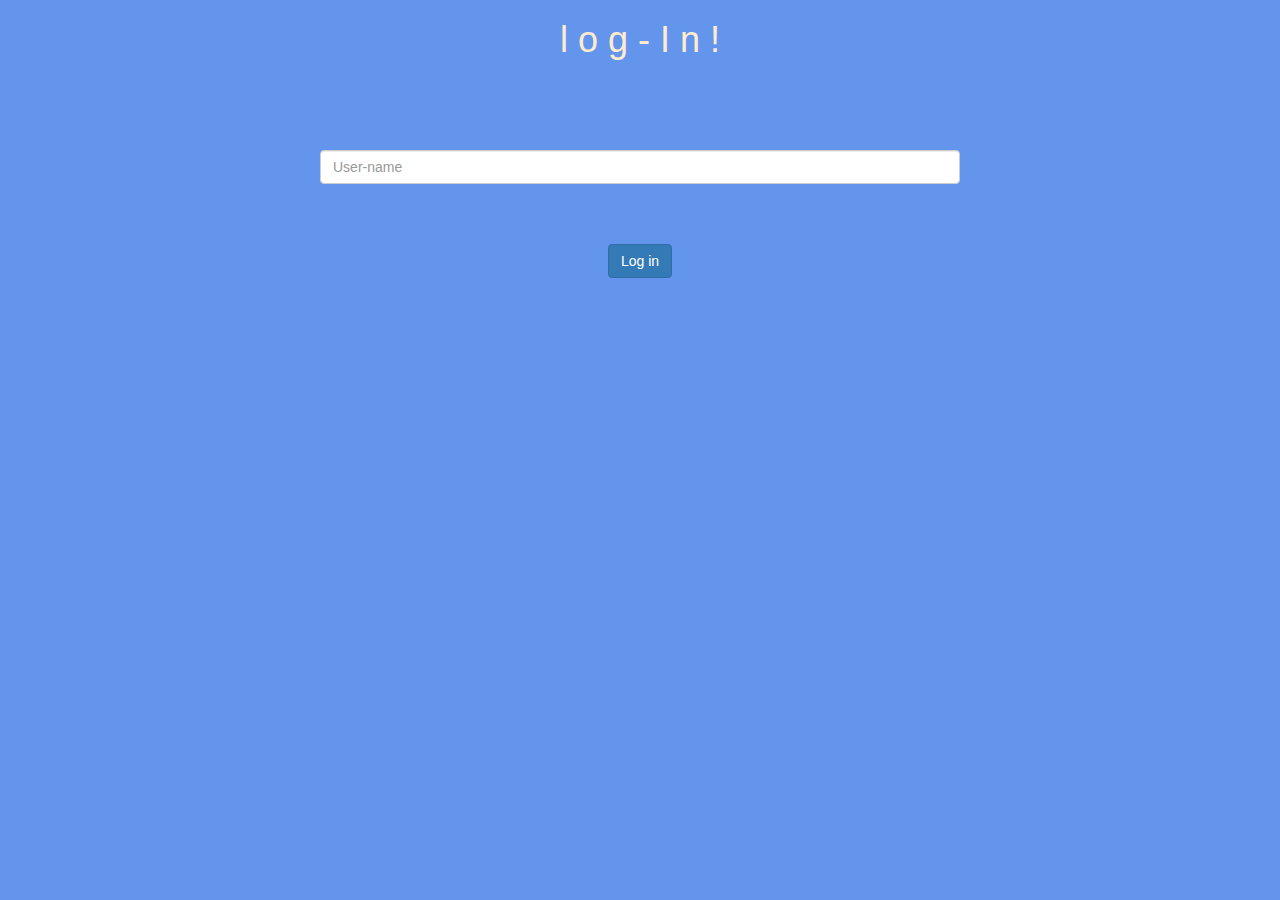
==== index.html @ 93eee9bc "Add files via upload" ====
<!DOCTYPE html>
<html lang="en">
<head>
    <link href="https://fonts.googleapis.com/css?family=Yeon+Sung&display=swap" rel="stylesheet"><meta name="viewport" content="width=device-width, initial-scale=1">

    <link rel="stylesheet" href="https://maxcdn.bootstrapcdn.com/bootstrap/3.4.0/css/bootstrap.min.css">
    <script src="https://ajax.googleapis.com/ajax/libs/jquery/3.4.1/jquery.min.js"></script>
    <script src="https://maxcdn.bootstrapcdn.com/bootstrap/3.4.0/js/bootstrap.min.js"></script>
    
    <link rel="stylesheet" type="text/css" href="kwitter.css">
    
    <link href="https://fonts.googleapis.com/css2?family=Montserrat:wght@300&display=swap" rel="stylesheet">
    
    <script src="kwitter.js"></script>
    <title>Document</title>
</head>
<body>
    <center>
        <h1>l o g - I n !</h1>
        <br>
        <br>
        <br>
        <br>
    <input type="text" id="user_name" class="form-control" placeholder="User-name">
    <br>
    <br>
    <br>
    <div>
        <button id="login_button" class="btn btn-primary"   onclick="addUser();">Log in</button>
    </div>

    
    </center>
</body>
---- kwitter.css ----
body {
    background-color:cornflowerblue;
}

h1 {
    color: blanchedalmond;
}

#user_name, #roomName{
    width: 50%;
}
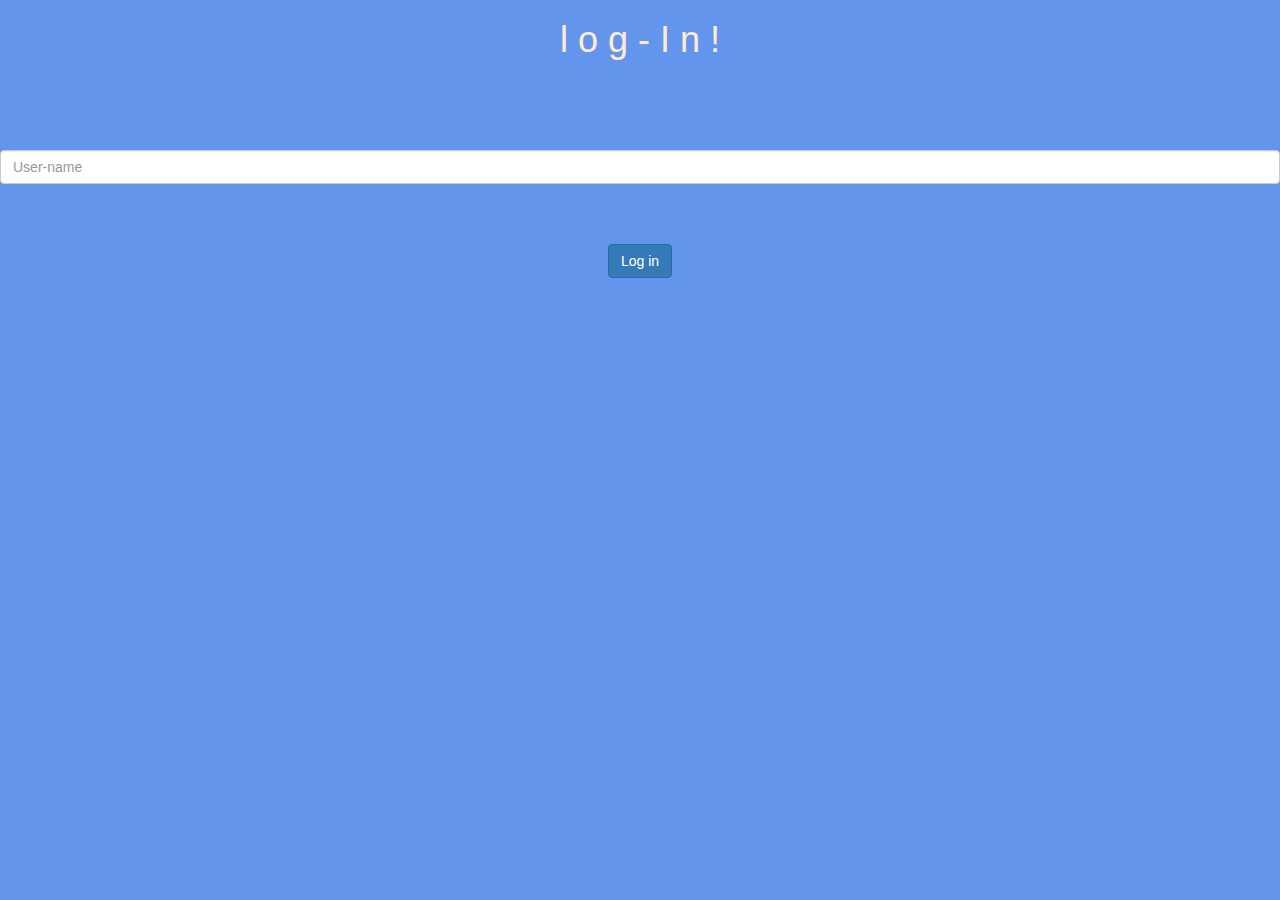
==== commit 11a2f79d: "Add files via upload" ====
--- a/index.html
+++ b/index.html
@@ -21,7 +21,7 @@
         <br>
         <br>
         <br>
-    <input type="text" id="user_name" class="form-control" placeholder="User-name">
+    <input type="text" id="user_item" class="form-control" placeholder="User-name">
     <br>
     <br>
     <br>
--- a/kwitter.css
+++ b/kwitter.css
@@ -9,3 +9,12 @@
 #user_name, #roomName{
     width: 50%;
 }
+
+#RoomList{
+    background-color: aliceblue;
+    width: 80%;
+}
+
+#userName{
+    color: darkslategrey;
+}